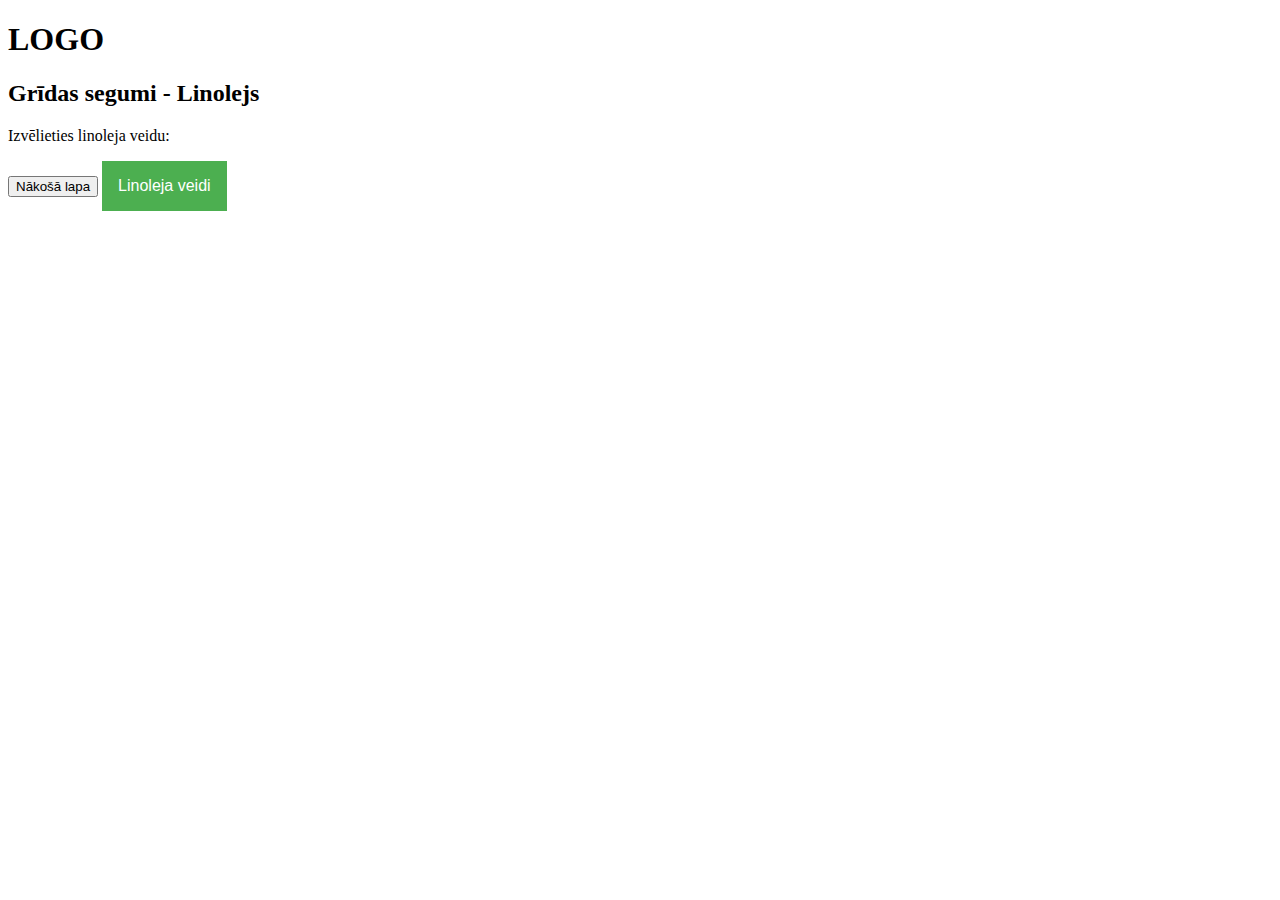
==== index.html @ 85ba887b "viss html gatavs" ====
<!DOCTYPE html>
<html>
    <head>
        <meta name="viewport" content="width=device-width, initial-scale=1">
        <style>
        .dropbtn {
          background-color: #4CAF50;
          color: white;
          padding: 16px;
          font-size: 16px;
          border: none;
        }
        
        .dropdown {
          position: relative;
          display: inline-block;
        }
        
        .dropdown-content {
          display: none;
          position: absolute;
          background-color: #f1f1f1;
          min-width: 160px;
          box-shadow: 0px 8px 16px 0px rgba(0,0,0,0.2);
          z-index: 1;
        }
        
        .dropdown-content a {
          color: black;
          padding: 12px 16px;
          text-decoration: none;
          display: block;
        }
        
        .dropdown-content a:hover {background-color: #ddd;}
        
        .dropdown:hover .dropdown-content {display: block;}
        
        .dropdown:hover .dropbtn {background-color: #3e8e41;}
        </style>
        </head>
<body>

<h1>LOGO</h1>
<h2>Grīdas segumi - Linolejs</h2>

<p>Izvēlieties linoleja veidu:</p>

<button type="button" onclick="alert('Tas vēl progresā ')">Nākošā lapa</button>

<div class="dropdown">
    <button class="dropbtn">Linoleja veidi</button>
    <div class="dropdown-content">
      <a href="#">Dabīgais</a>
      <a href="#">Vienslāņu</a>
      <a href="#">Daudzslāņu</a>
      <a href="#">Akustisks</a>
      <a href="#">Strāvu vadošais</a>
    </div>
  </div>

</body>
</html>
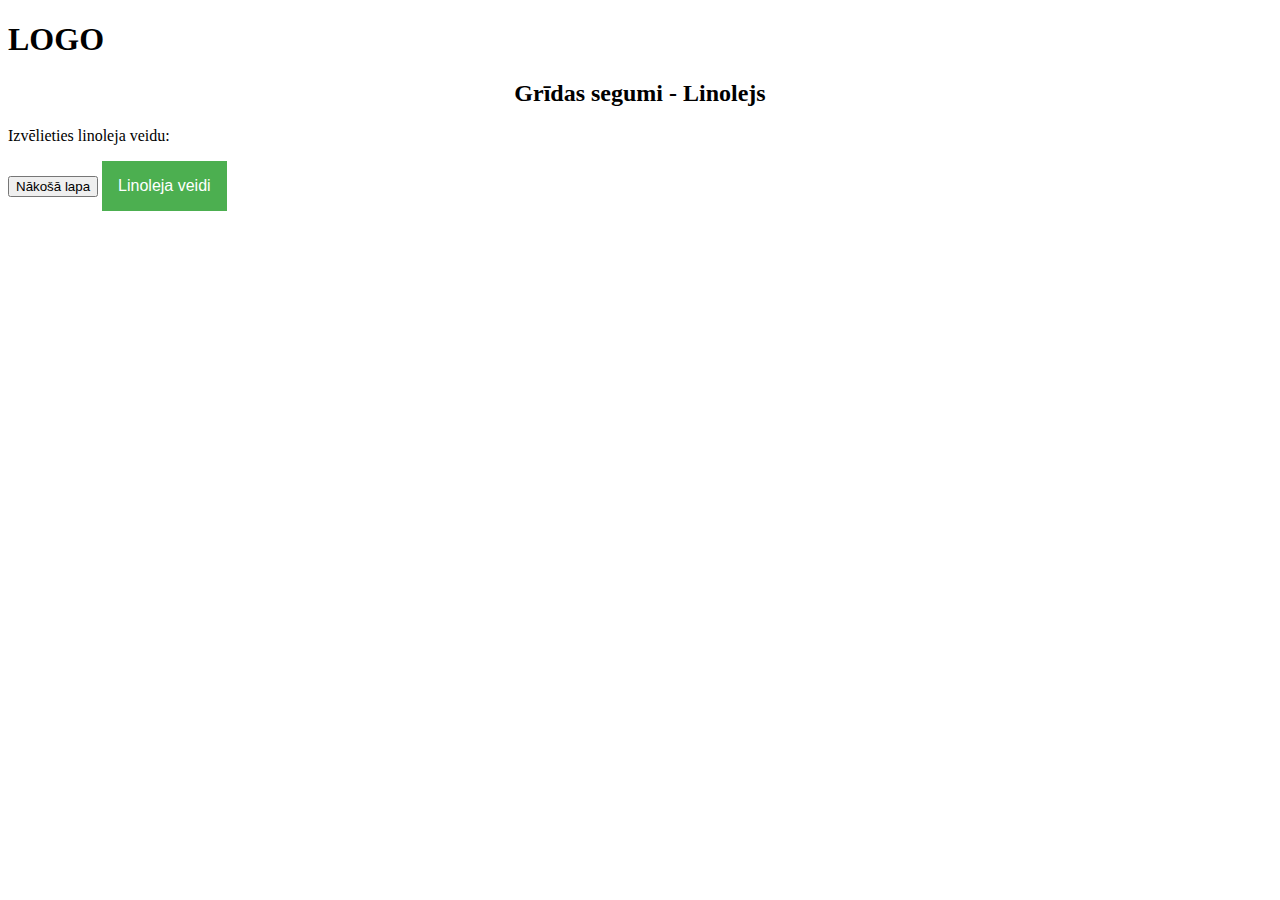
==== commit 6f9e4c37: "s" ====
--- a/index.html
+++ b/index.html
@@ -37,6 +37,14 @@
         .dropdown:hover .dropdown-content {display: block;}
         
         .dropdown:hover .dropbtn {background-color: #3e8e41;}
+
+
+        h2 {
+  text-align: center;
+  
+}
+
+
         </style>
         </head>
 <body>
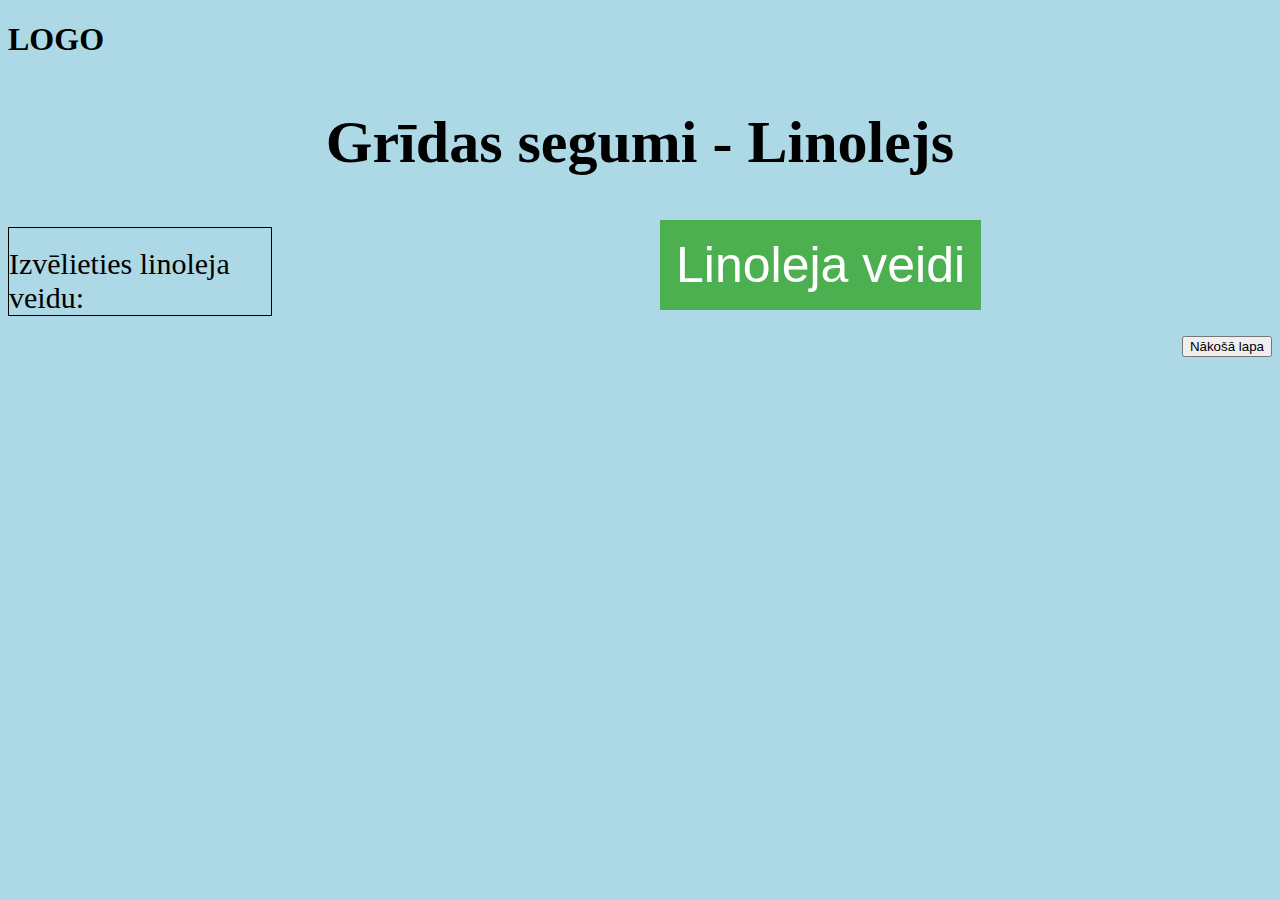
==== commit 1d352dc7: "itka viss" ====
--- a/index.html
+++ b/index.html
@@ -3,22 +3,31 @@
     <head>
         <meta name="viewport" content="width=device-width, initial-scale=1">
         <style>
-        .dropbtn {
+
+body {
+  background-color: lightblue;
+}
+.dropbtn {
           background-color: #4CAF50;
           color: white;
           padding: 16px;
-          font-size: 16px;
+          font-size: 50px;
           border: none;
         }
         
         .dropdown {
-          position: relative;
-          display: inline-block;
+          position: absolute;
+          
+        top: 220px;
+          display: inline-block; 
         }
         
         .dropdown-content {
+          position: absolute;
           display: none;
-          position: absolute;
+          
+          
+          
           background-color: #f1f1f1;
           min-width: 160px;
           box-shadow: 0px 8px 16px 0px rgba(0,0,0,0.2);
@@ -40,32 +49,68 @@
 
 
         h2 {
-  text-align: center;
+  text-align: center;  
+}
+p {
+  border: 1px solid black;
+  margin-top: 0px;
+  margin-bottom: 0px;
+  margin-right: 1000px;
+  margin-left: 0px;
+  background-color: lightblue
+}
+
+
+.column {
+  float: left;
+  width: 50%;
+  padding: 10px;
   
 }
 
+.row:after {
+  content: "";
+  display: table;
+  clear: both;
+}
+
+button {
+  position: sticky;
+  left: 1400px;
+  top: 700px;
+}
 
         </style>
         </head>
 <body>
 
 <h1>LOGO</h1>
-<h2>Grīdas segumi - Linolejs</h2>
+<h2 style="font-size:60px">Grīdas segumi - Linolejs</h2>
 
-<p>Izvēlieties linoleja veidu:</p>
 
-<button type="button" onclick="alert('Tas vēl progresā ')">Nākošā lapa</button>
 
-<div class="dropdown">
-    <button class="dropbtn">Linoleja veidi</button>
-    <div class="dropdown-content">
-      <a href="#">Dabīgais</a>
-      <a href="#">Vienslāņu</a>
-      <a href="#">Daudzslāņu</a>
-      <a href="#">Akustisks</a>
-      <a href="#">Strāvu vadošais</a>
+
+
+
+
+  <div class="row">
+    <div class="column" ></div>
+    <p style="font-size:30px">Izvēlieties linoleja veidu:</p>
     </div>
-  </div>
+    <div class="row">
+        <div class="column" ></div>
+        <div class="dropdown">
+            <button class="dropbtn">Linoleja veidi</button>
+            <div class="dropdown-content">
+              <a href="#">Dabīgais</a>
+              <a href="#">Vienslāņu</a>
+              <a href="#">Daudzslāņu</a>
+              <a href="#">Akustisks</a>
+              <a href="#">Strāvu vadošais</a>
+            </div>
+          </div>
+        </div>
 
+        <button type="button" onclick="alert('Tas vēl progresā ')">Nākošā lapa</button>
 </body>
 </html>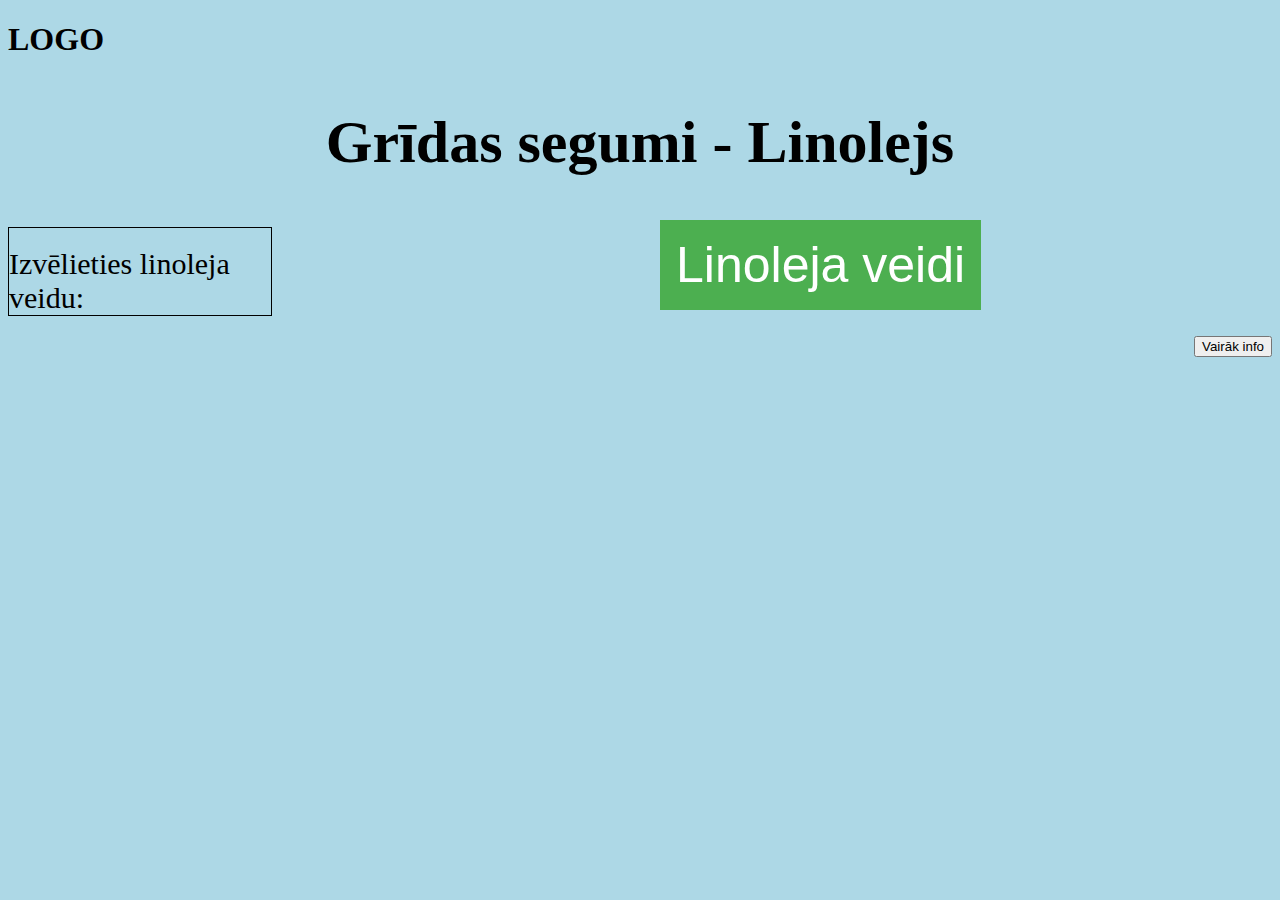
==== commit 49d2b286: "main" ====
--- a/index.html
+++ b/index.html
@@ -111,6 +111,6 @@
           </div>
         </div>
 
-        <button type="button" onclick="alert('Tas vēl progresā ')">Nākošā lapa</button>
+        <button type="button" onclick="alert('Tas vēl progresā ')">Vairāk info</button>
 </body>
 </html>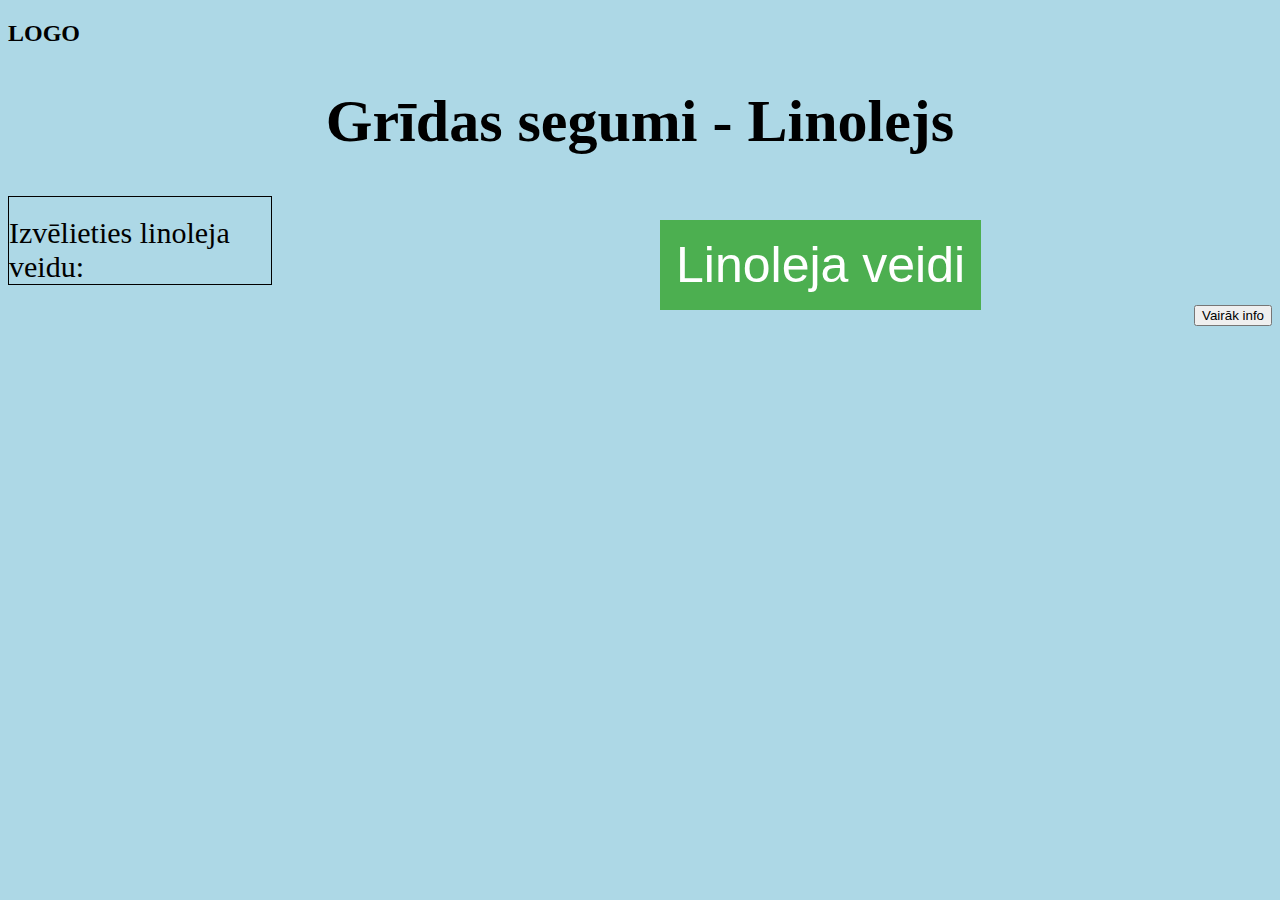
==== commit 298c4dc2: "otra lap gatav" ====
--- a/index.html
+++ b/index.html
@@ -48,7 +48,7 @@
         .dropdown:hover .dropbtn {background-color: #3e8e41;}
 
 
-        h2 {
+        h1 {
   text-align: center;  
 }
 p {
@@ -84,8 +84,8 @@
         </head>
 <body>
 
-<h1>LOGO</h1>
-<h2 style="font-size:60px">Grīdas segumi - Linolejs</h2>
+<h2>LOGO</h2>
+<h1 style="font-size:60px">Grīdas segumi - Linolejs</h1>
 
 
 
@@ -111,6 +111,6 @@
           </div>
         </div>
 
-        <button type="button" onclick="alert('Tas vēl progresā ')">Vairāk info</button>
+        <button type="button" onclick="document.location='vairakinfo.html'">Vairāk info</button>
 </body>
 </html>